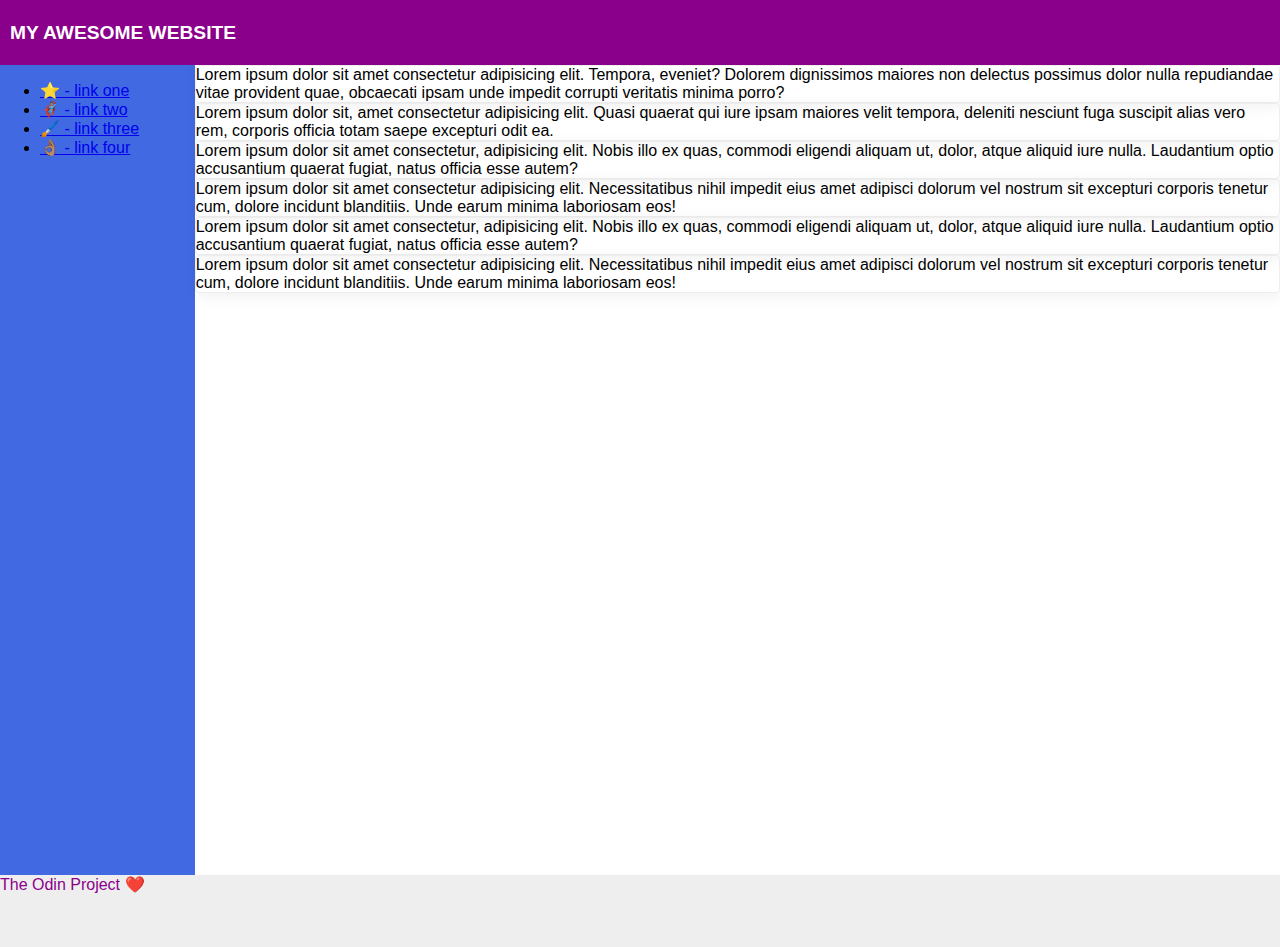
==== flex/07-flex-layout-2/index.html @ 0e2fab27 "incomplet" ====
<!DOCTYPE html>
<html lang="en">
  <head>
    <meta charset="UTF-8">
    <meta http-equiv="X-UA-Compatible" content="IE=edge">
    <meta name="viewport" content="width=device-width, initial-scale=1.0">
    <title>The Holy Grail</title>
    <link rel="stylesheet" href="style.css">
  </head>
  <body>
    <div class="header">
      <div class="sub-header">
      MY AWESOME WEBSITE
    </div>
    </div>
    <div class="bar">

    <div class="sidebar">
      <ul>
        <li><a href="#">⭐ - link one</a></li>
        <li><a href="#">🦸🏽‍♂️ - link two</a></li>
        <li><a href="#">🖌️ - link three</a></li>
        <li><a href="#">👌🏽 - link four</a></li>
      </ul>
    </div>
    <div class="main-body">
      <div class="card">Lorem ipsum dolor sit amet consectetur adipisicing elit. Tempora, eveniet? Dolorem dignissimos maiores non delectus possimus dolor nulla repudiandae vitae provident quae, obcaecati ipsam unde impedit corrupti veritatis minima porro?</div>
      <div class="card">Lorem ipsum dolor sit, amet consectetur adipisicing elit. Quasi quaerat qui iure ipsam maiores velit tempora, deleniti nesciunt fuga suscipit alias vero rem, corporis officia totam saepe excepturi odit ea.</div>
      <div class="card">Lorem ipsum dolor sit amet consectetur, adipisicing elit. Nobis illo ex quas, commodi eligendi aliquam ut, dolor, atque aliquid iure nulla. Laudantium optio accusantium quaerat fugiat, natus officia esse autem?</div>
      <div class="card">Lorem ipsum dolor sit amet consectetur adipisicing elit. Necessitatibus nihil impedit eius amet adipisci dolorum vel nostrum sit excepturi corporis tenetur cum, dolore incidunt blanditiis. Unde earum minima laboriosam eos!</div>
      <div class="card">Lorem ipsum dolor sit amet consectetur, adipisicing elit. Nobis illo ex quas, commodi eligendi aliquam ut, dolor, atque aliquid iure nulla. Laudantium optio accusantium quaerat fugiat, natus officia esse autem?</div>
      <div class="card">Lorem ipsum dolor sit amet consectetur adipisicing elit. Necessitatibus nihil impedit eius amet adipisci dolorum vel nostrum sit excepturi corporis tenetur cum, dolore incidunt blanditiis. Unde earum minima laboriosam eos!</div>
    </div>
   </div>
    <div class="footer">
      The Odin Project ❤️
    </div>
  </body>
</html>
---- flex/07-flex-layout-2/style.css ----
body {
  box-sizing: border-box;
  font-family: -apple-system, BlinkMacSystemFont, 'Segoe UI', Roboto, Oxygen, Ubuntu, Cantarell, 'Open Sans', 'Helvetica Neue', sans-serif;
  margin: 0;
  min-height: 100vh;
}

.header {
  display: flex;
  align-items:center;
  height: 65px;
  background: darkmagenta;
  color: white;
  padding-left: 10px;
}
.header .sub-header{
  font-weight:bold;
  font-size: larger;
}

.footer {
  height: 72px;
  background: #eee;
  color: darkmagenta;
}

.sidebar {
  width: 300px;
  background: royalblue;
  height: 810px;
}

.card {
  border: 1px solid #eee;
  box-shadow: 2px 4px 16px rgba(0,0,0,.06);
  border-radius: 4px;
}
.bar{
  display: flex;
}
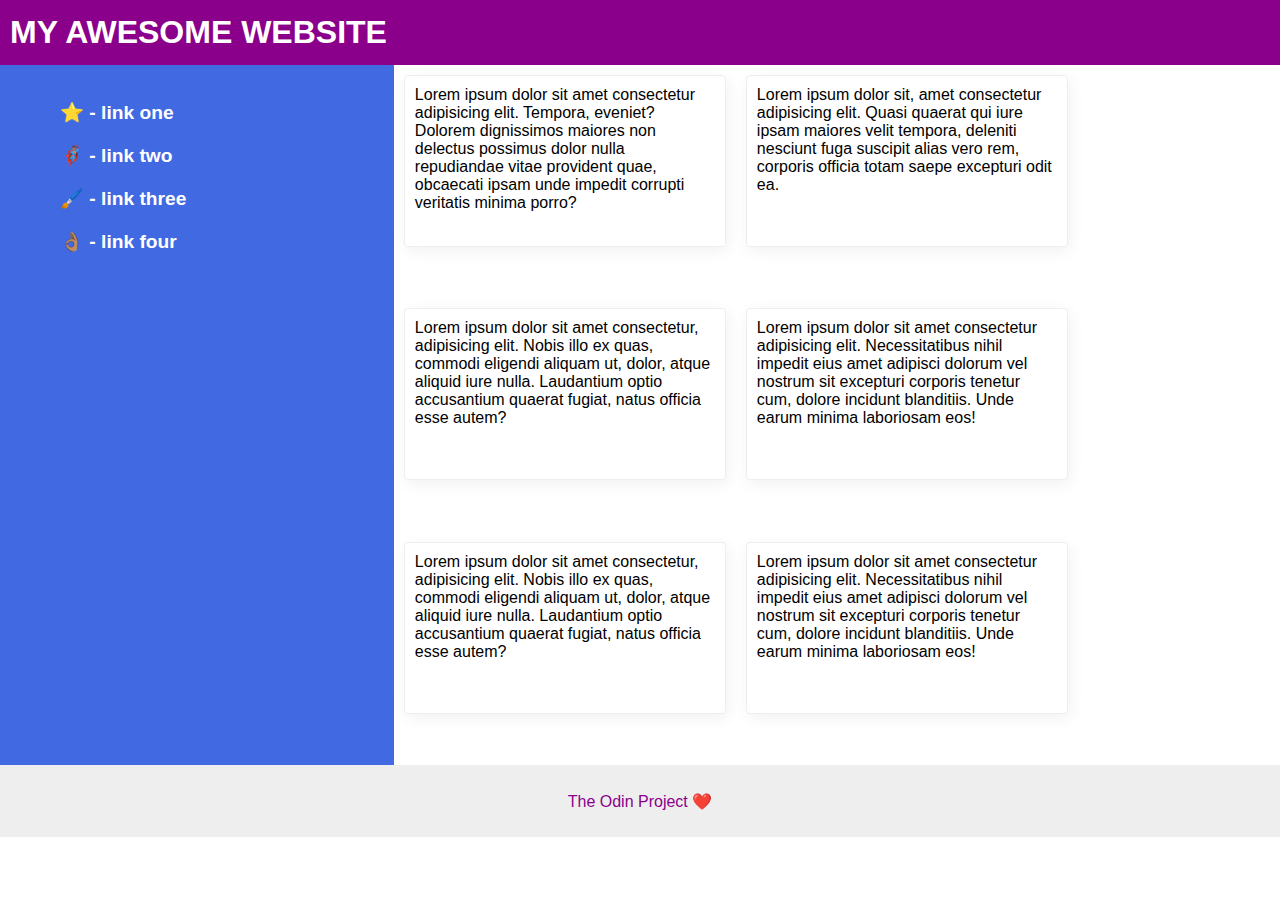
==== commit 7ee9f835: "completed 07-flex-layout-2" ====
--- a/flex/07-flex-layout-2/index.html
+++ b/flex/07-flex-layout-2/index.html
@@ -33,7 +33,9 @@
     </div>
    </div>
     <div class="footer">
+      <div class="my_footer">
       The Odin Project ❤️
+    </div>
     </div>
   </body>
 </html>--- a/flex/07-flex-layout-2/style.css
+++ b/flex/07-flex-layout-2/style.css
@@ -16,26 +16,61 @@
 }
 .header .sub-header{
   font-weight:bold;
-  font-size: larger;
+  font-size: xx-large;
 }
 
 .footer {
+  display: flex;
   height: 72px;
   background: #eee;
   color: darkmagenta;
+  justify-content: center;
+  align-items: center;
+}
+.my_footer{
+
+}
+.sidebar ul li {
+  list-style-type: none;
+  margin: 20px;
 }
 
+li a{
+  text-decoration: none;
+  color: white;
+  font-size: larger;
+  font-weight: 600;
+  
+}
+
+
 .sidebar {
-  width: 300px;
+  display: flex;
+  width: 400px;
   background: royalblue;
-  height: 810px;
+  height: 700px;
+  align-items: flex-start;
 }
+
 
 .card {
   border: 1px solid #eee;
   box-shadow: 2px 4px 16px rgba(0,0,0,.06);
   border-radius: 4px;
+  width: 300px;
+  height: 150px;
+  margin: 10px;
+  padding: 10px;
 }
 .bar{
   display: flex;
+}
+ul{
+  flex-shrink: 0;
+}
+.main-body {
+  display: flex;
+  width: 900px;
+  flex-wrap: wrap;
+  justify-content: flex-start;
 }